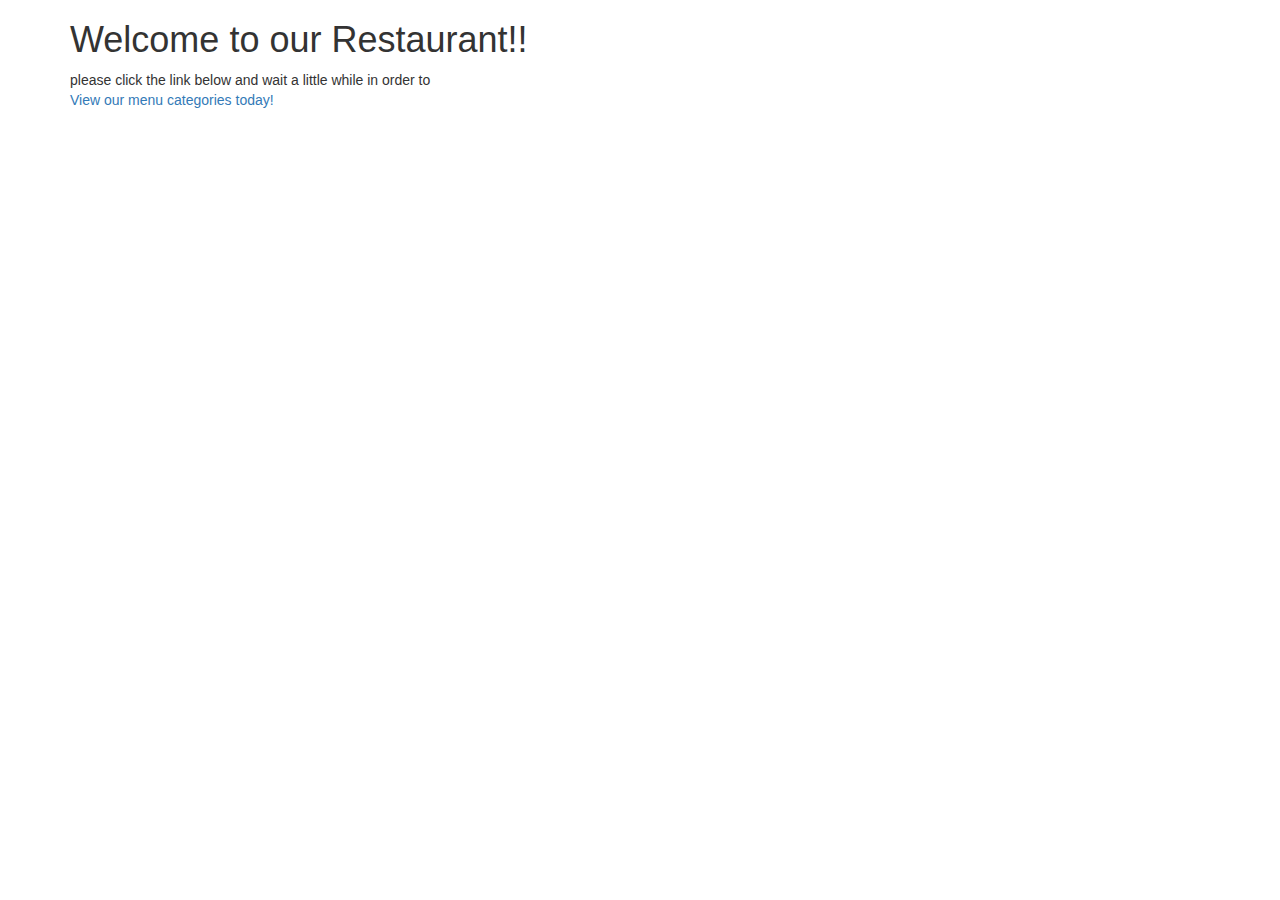
==== module4-solution/index.html @ 411d543c "module4 working" ====
<!DOCTYPE html>
<html ng-app='MenuApp'>
  <head>
    <meta charset="utf-8">
    <link rel="stylesheet" href="css/styles.css">
    <link rel="stylesheet" href="css/bootstrap.min.css">
    <title>Restaurant App</title>
  </head>
  <body>
    <div class="container">
    <h1>Welcome to our Restaurant!!</h1>

    <ui-view></ui-view>

  </div>
    <!-- Libraries -->
    <script src="lib/angular.min.js"></script>
    <script src="lib/angular-ui-router.min.js"></script>

    <!-- Modules -->

    <script src="src/menuapp.module.js"></script>
    <script src="src/data.module.js"></script>

    <!-- Routes -->
    <script src="src/route.js"></script>

    <!-- 'MenuApp' module artifacts -->
    <script src="src/menudata.controller.js"></script>
    <script src="src/menudata.service.js"></script>
    <script src="src/categories.component.js"></script>
    <script src="src/items.component.js"></script>
    <script src="src/items.controller.js"></script>

  </body>
</html>
---- module4-solution/css/styles.css ----
body {
  font-size: 1.2em;
}

div.tabs > a, div.tabs > button {
  margin-right: 10px;
  font-size: 1.2em;
}

div.tabs {
  margin-bottom: 10px;
}

.activeTab {
  font-weight: bold;
}


categories {
  font-size: 20px;
  display: block;
  list-style-type: none;

}
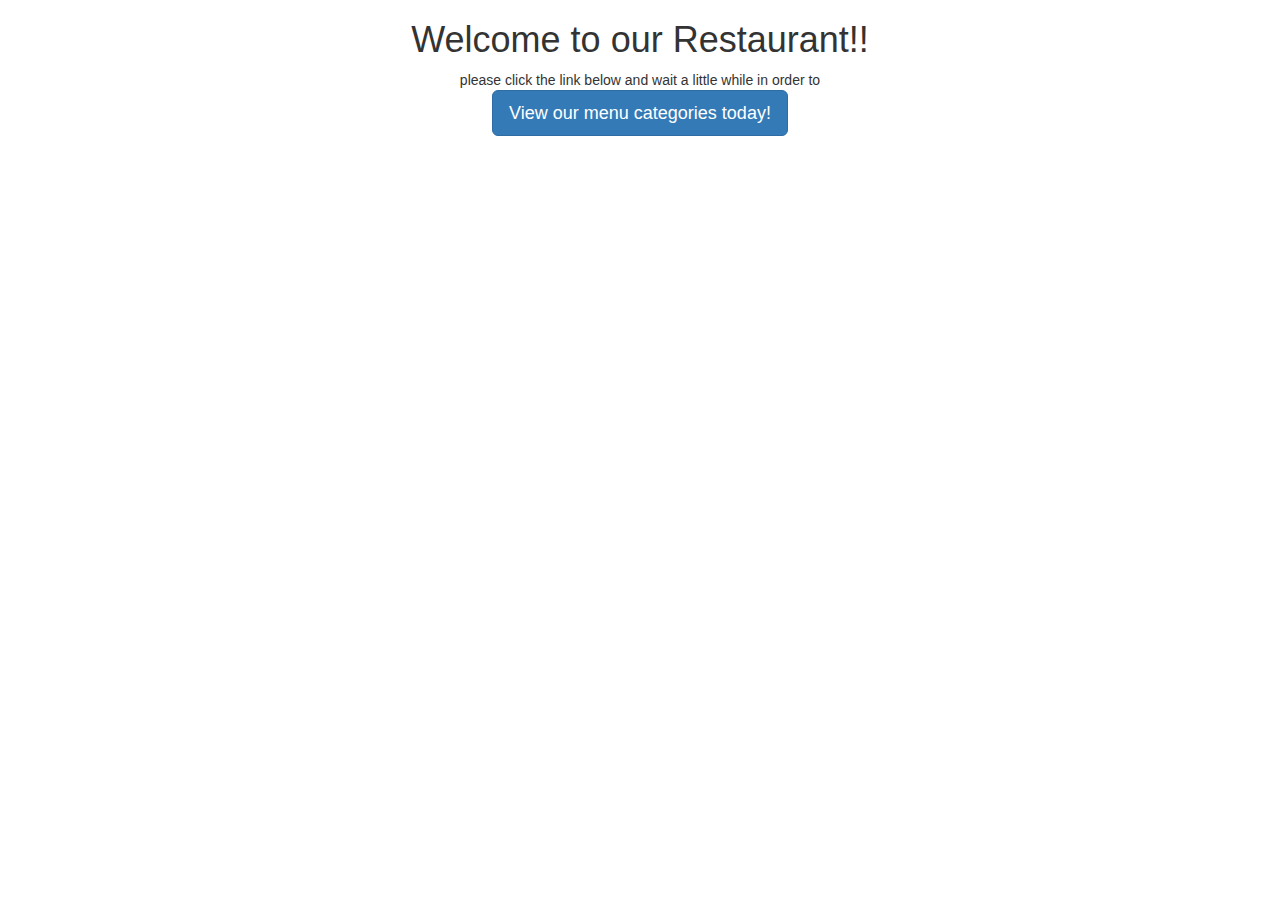
==== commit c5f65194: "module4 working" ====
--- a/module4-solution/index.html
+++ b/module4-solution/index.html
@@ -8,7 +8,6 @@
   </head>
   <body>
     <div class="container">
-    <h1>Welcome to our Restaurant!!</h1>
 
     <ui-view></ui-view>
 
